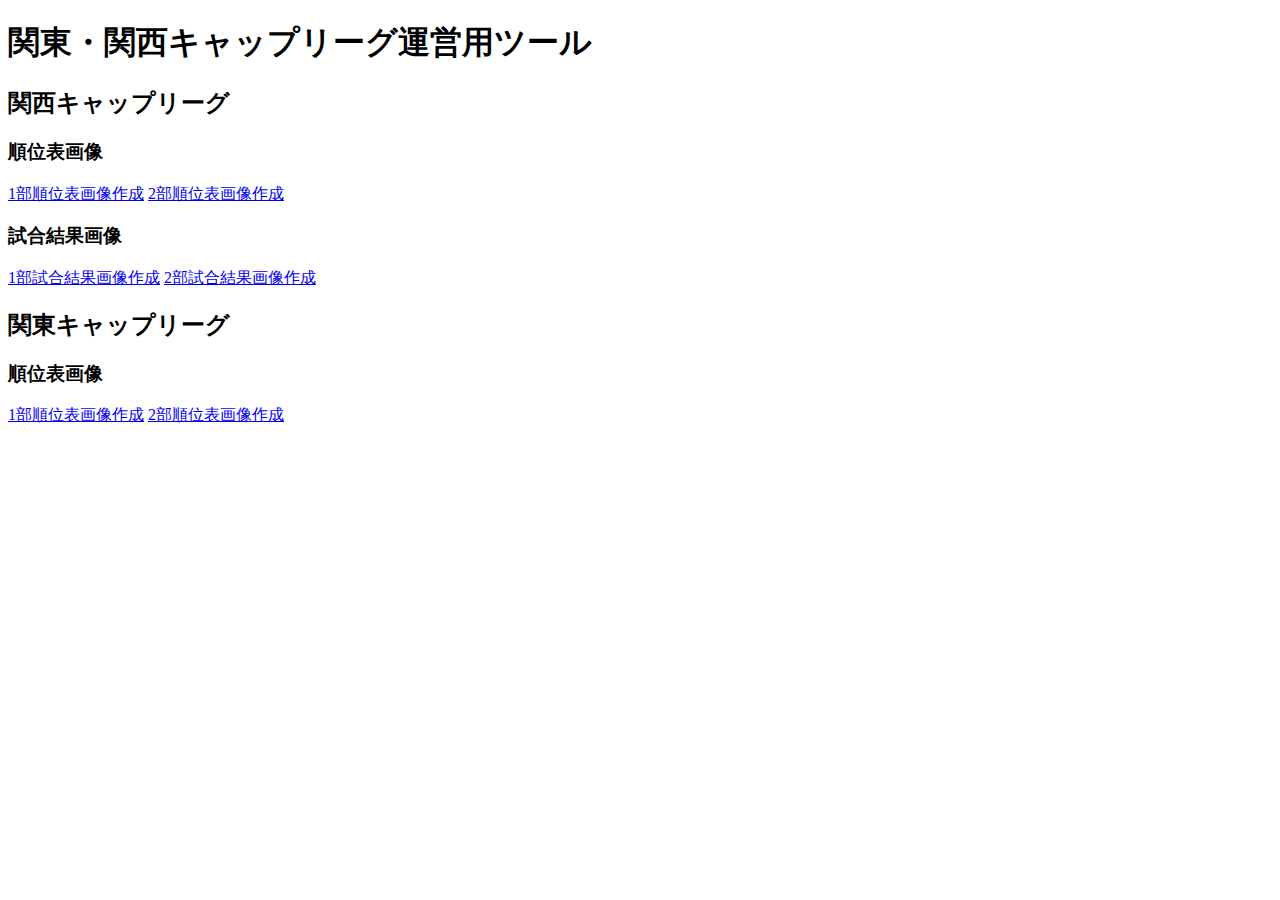
==== docs/index.html @ 50ff43f8 "fix: Fixed path." ====
<!DOCTYPE html>
<html lang="ja">

<head>
    <meta charset="utf-8">
    <meta name="description" content="webページの概要">
    <meta name="keywords" content="">
    <meta name="viewport" content="width=device-width, initial-scale=1, minimum-scale=1">
</head>

<body>
    <header>
        <h1>関東・関西キャップリーグ運営用ツール</h1>
    </header>

    <h2>関西キャップリーグ</h2>
    
    <h3>順位表画像</h3>
    <a href="https://kansaicapleague-tool.github.io/new_tools/kansai/standings/first.html">1部順位表画像作成</a>
    <a href="https://kansaicapleague-tool.github.io/new_tools/kansai/standings/second.html">2部順位表画像作成</a>

    <h3>試合結果画像</h3>
    <a href="https://kansaicapleague-tool.github.io/new_tools/kansai/gameresults/first.html">1部試合結果画像作成</a>
    <a href="https://kansaicapleague-tool.github.io/new_tools/kansai/gameresults/second.html">2部試合結果画像作成</a>

    <h2>関東キャップリーグ</h2>
    
    <h3>順位表画像</h3>
    <a href="https://kansaicapleague-tool.github.io/new_tools/kanto/standings/first.html">1部順位表画像作成</a>
    <a href="https://kansaicapleague-tool.github.io/new-tools/kanto/standings/second.html">2部順位表画像作成</a>

</body>
</html>
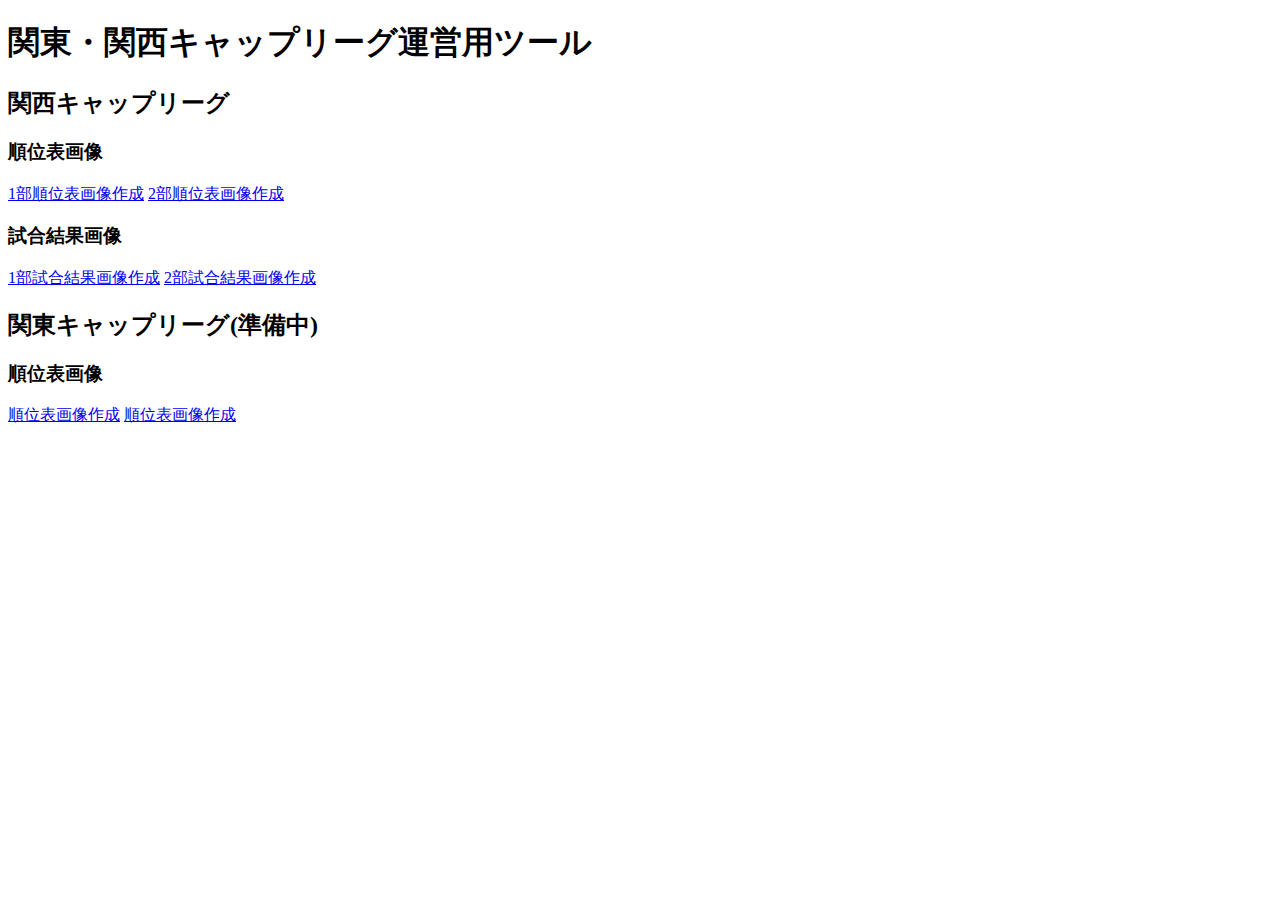
==== commit 1a95fcd4: "add: Added directory." ====
--- a/docs/index.html
+++ b/docs/index.html
@@ -16,18 +16,18 @@
     <h2>関西キャップリーグ</h2>
     
     <h3>順位表画像</h3>
-    <a href="https://kansaicapleague-tool.github.io/new_tools/kansai/standings/first.html">1部順位表画像作成</a>
-    <a href="https://kansaicapleague-tool.github.io/new_tools/kansai/standings/second.html">2部順位表画像作成</a>
+    <a href="https://kansaicapleague-tool.github.io/new_tools/kansai/standings/first/first.html">1部順位表画像作成</a>
+    <a href="https://kansaicapleague-tool.github.io/new_tools/kansai/standings/second/second.html">2部順位表画像作成</a>
 
     <h3>試合結果画像</h3>
-    <a href="https://kansaicapleague-tool.github.io/new_tools/kansai/gameresults/first.html">1部試合結果画像作成</a>
-    <a href="https://kansaicapleague-tool.github.io/new_tools/kansai/gameresults/second.html">2部試合結果画像作成</a>
+    <a href="https://kansaicapleague-tool.github.io/new_tools/kansai/gameresults/first/first.html">1部試合結果画像作成</a>
+    <a href="https://kansaicapleague-tool.github.io/new_tools/kansai/gameresults/second/second.html">2部試合結果画像作成</a>
 
-    <h2>関東キャップリーグ</h2>
+    <h2>関東キャップリーグ(準備中)</h2>
     
     <h3>順位表画像</h3>
-    <a href="https://kansaicapleague-tool.github.io/new_tools/kanto/standings/first.html">1部順位表画像作成</a>
-    <a href="https://kansaicapleague-tool.github.io/new-tools/kanto/standings/second.html">2部順位表画像作成</a>
+    <a href="https://kansaicapleague-tool.github.io/new_tools/kanto/standings/">順位表画像作成</a>
+    <a href="https://kansaicapleague-tool.github.io/new-tools/kanto/standings/">順位表画像作成</a>
 
 </body>
 </html>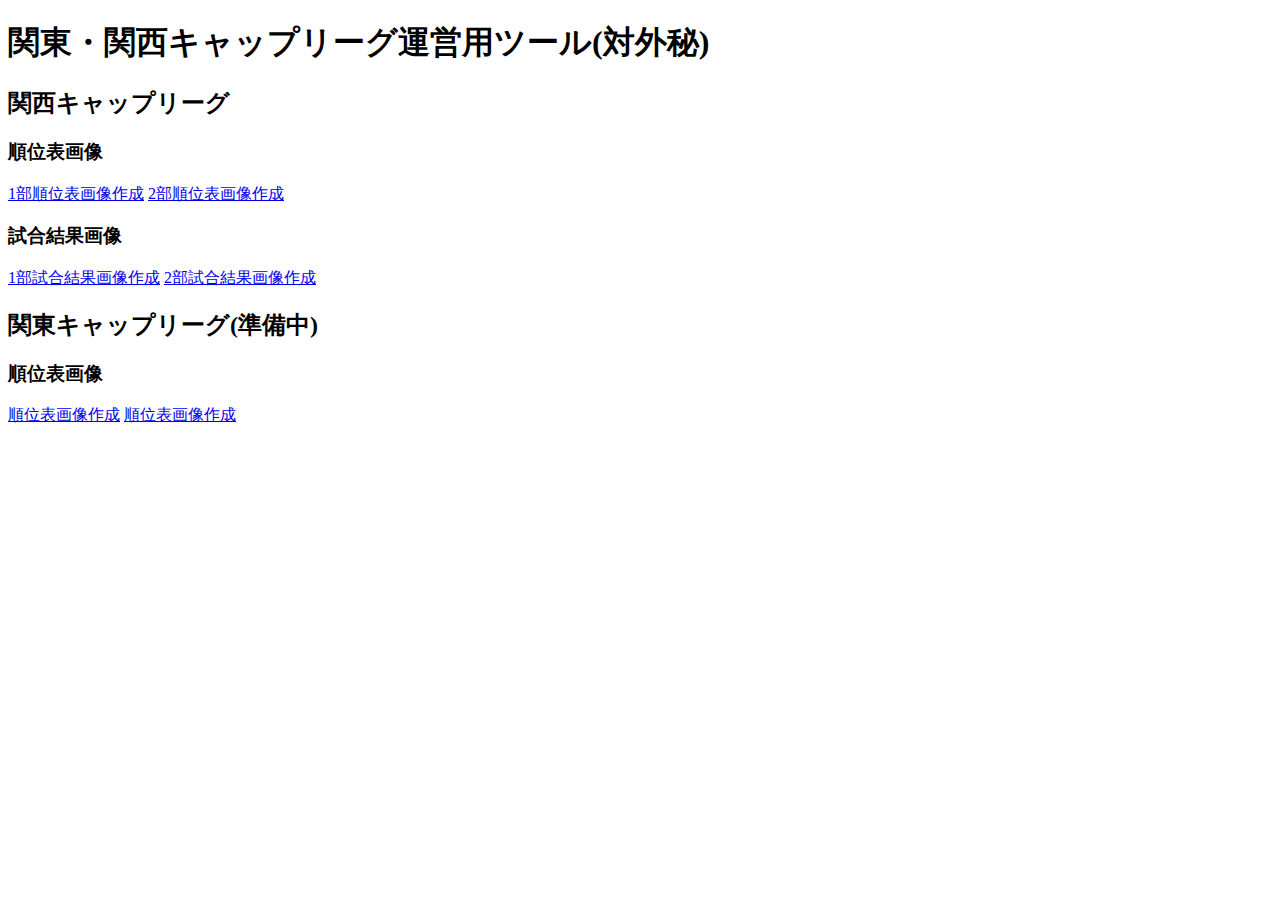
==== commit 012259a4: "refactor: Refactord." ====
--- a/docs/index.html
+++ b/docs/index.html
@@ -4,13 +4,14 @@
 <head>
     <meta charset="utf-8">
     <meta name="description" content="webページの概要">
+    <meta name="robots" content="noindex, nofollow">
     <meta name="keywords" content="">
     <meta name="viewport" content="width=device-width, initial-scale=1, minimum-scale=1">
 </head>
 
 <body>
     <header>
-        <h1>関東・関西キャップリーグ運営用ツール</h1>
+        <h1>関東・関西キャップリーグ運営用ツール(対外秘)</h1>
     </header>
 
     <h2>関西キャップリーグ</h2>
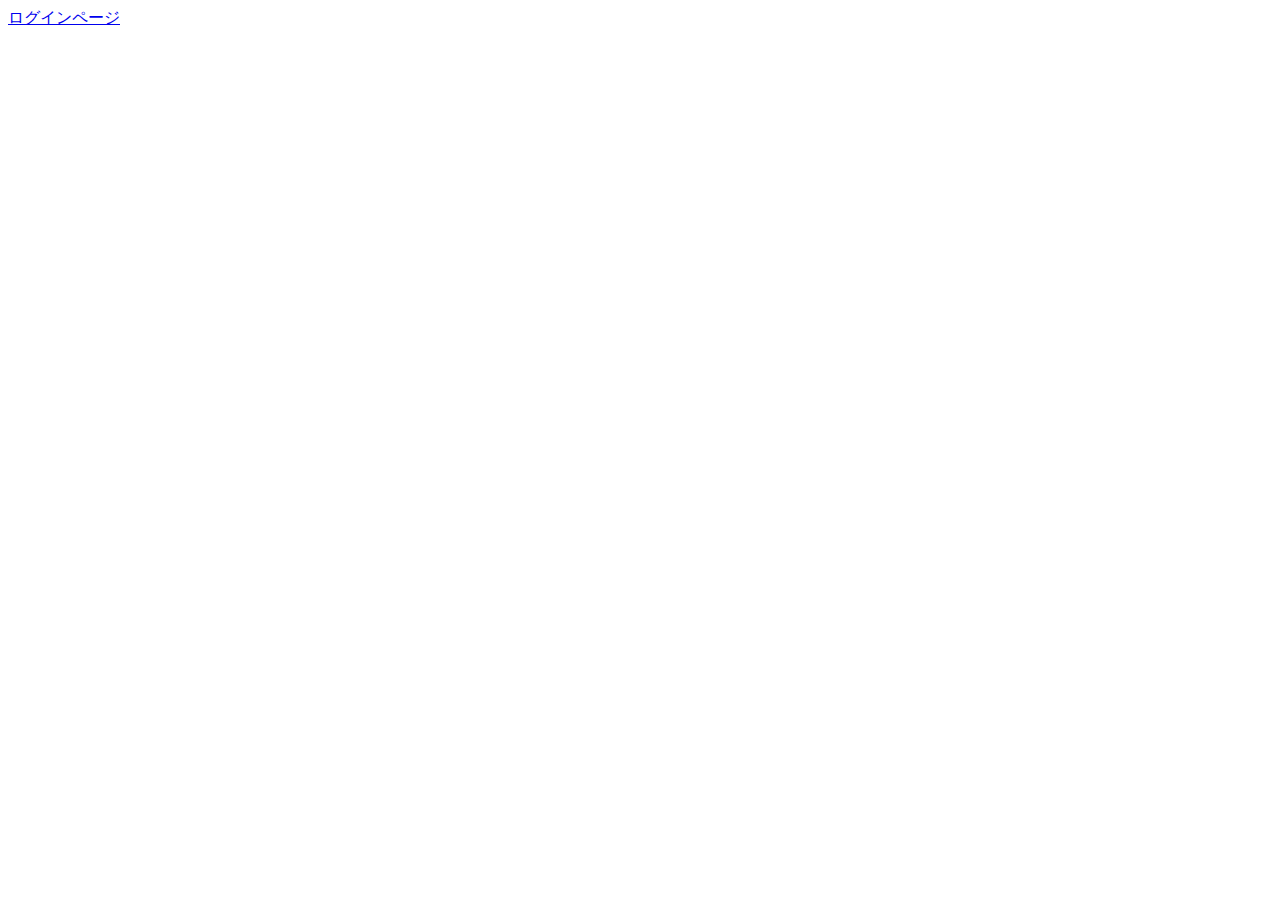
==== commit 5f43f631: "add: Added auth" ====
--- a/docs/index.html
+++ b/docs/index.html
@@ -10,25 +10,6 @@
 </head>
 
 <body>
-    <header>
-        <h1>関東・関西キャップリーグ運営用ツール(対外秘)</h1>
-    </header>
-
-    <h2>関西キャップリーグ</h2>
-    
-    <h3>順位表画像</h3>
-    <a href="https://kansaicapleague-tool.github.io/new_tools/kansai/standings/first/first.html">1部順位表画像作成</a>
-    <a href="https://kansaicapleague-tool.github.io/new_tools/kansai/standings/second/second.html">2部順位表画像作成</a>
-
-    <h3>試合結果画像</h3>
-    <a href="https://kansaicapleague-tool.github.io/new_tools/kansai/gameresults/first/first.html">1部試合結果画像作成</a>
-    <a href="https://kansaicapleague-tool.github.io/new_tools/kansai/gameresults/second/second.html">2部試合結果画像作成</a>
-
-    <h2>関東キャップリーグ(準備中)</h2>
-    
-    <h3>順位表画像</h3>
-    <a href="https://kansaicapleague-tool.github.io/new_tools/kanto/standings/">順位表画像作成</a>
-    <a href="https://kansaicapleague-tool.github.io/new-tools/kanto/standings/">順位表画像作成</a>
-
+    <a href = "https://script.google.com/macros/s/AKfycbw-NQxUgbT5WYifDfToq_pV45CIlQ0H-vbkh1QNeUqfLc5wD_d895OWGBI2_GovUnWS/exec">ログインページ</a>
 </body>
 </html>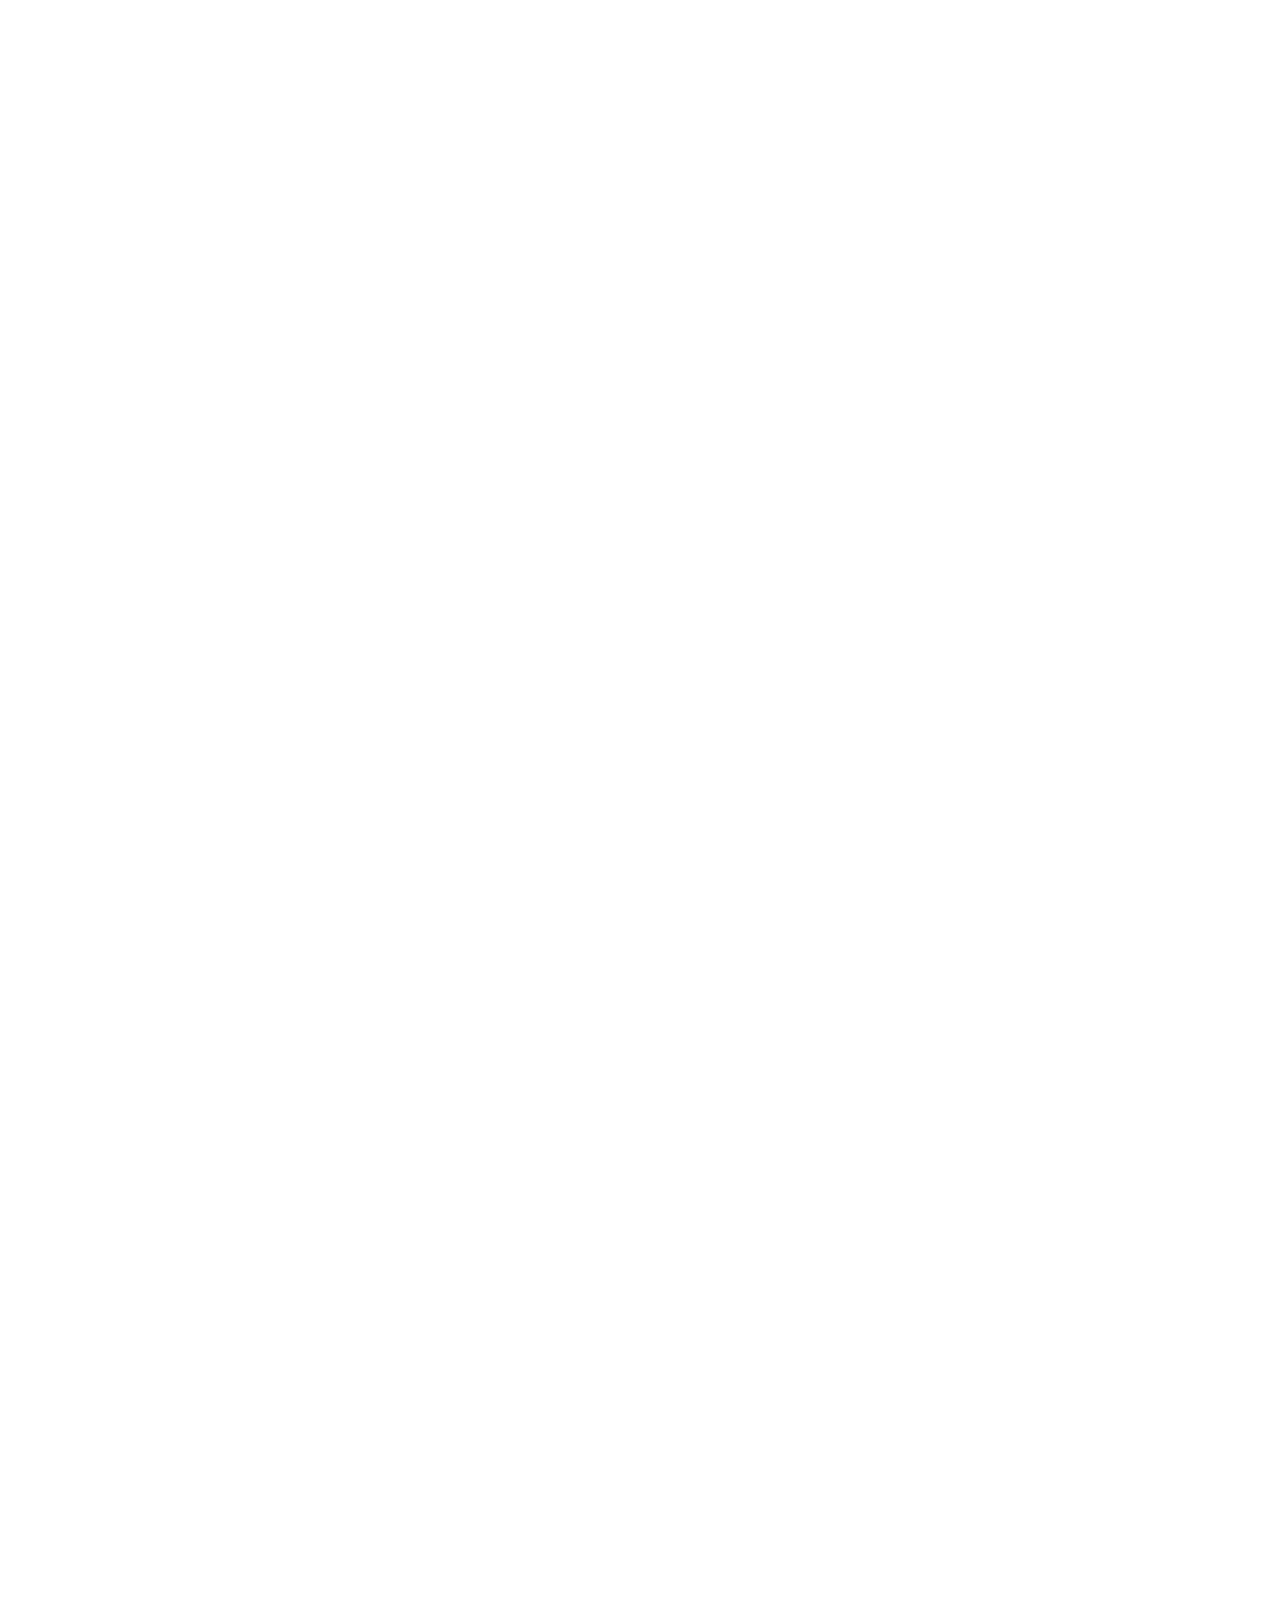
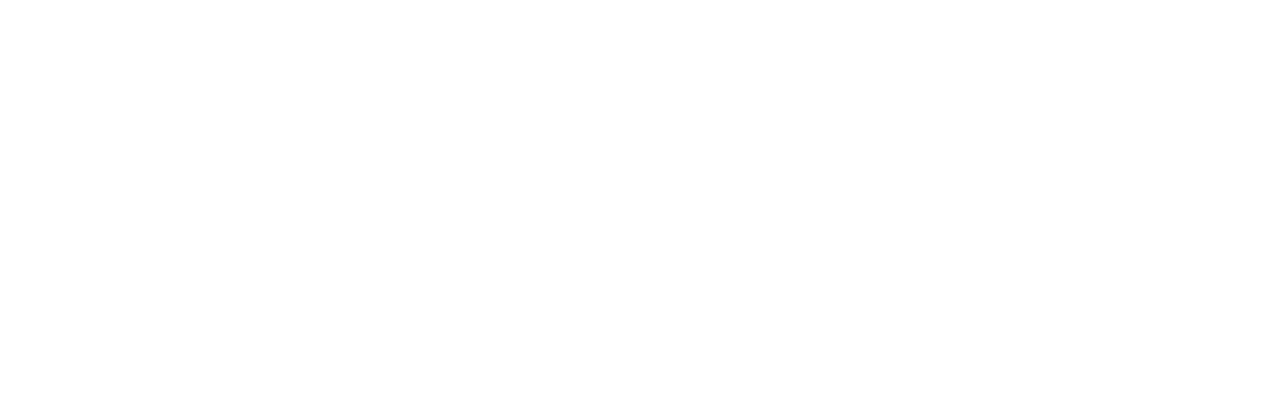
==== commit 7a8f923a: "fix: Fixed iframe." ====
--- a/docs/index.html
+++ b/docs/index.html
@@ -10,6 +10,7 @@
 </head>
 
 <body>
-    <a href = "https://script.google.com/macros/s/AKfycbw-NQxUgbT5WYifDfToq_pV45CIlQ0H-vbkh1QNeUqfLc5wD_d895OWGBI2_GovUnWS/exec">ログインページ</a>
+    <!-- <a href = "https://script.google.com/macros/s/AKfycbw-NQxUgbT5WYifDfToq_pV45CIlQ0H-vbkh1QNeUqfLc5wD_d895OWGBI2_GovUnWS/exec">ログインページ</a> -->
+    <iframe src = "https://script.google.com/macros/s/AKfycbw-NQxUgbT5WYifDfToq_pV45CIlQ0H-vbkh1QNeUqfLc5wD_d895OWGBI2_GovUnWS/exec" allowtransparency = "true" frameborder = "0" width = 100% height = "2000"></iframe>
 </body>
 </html>